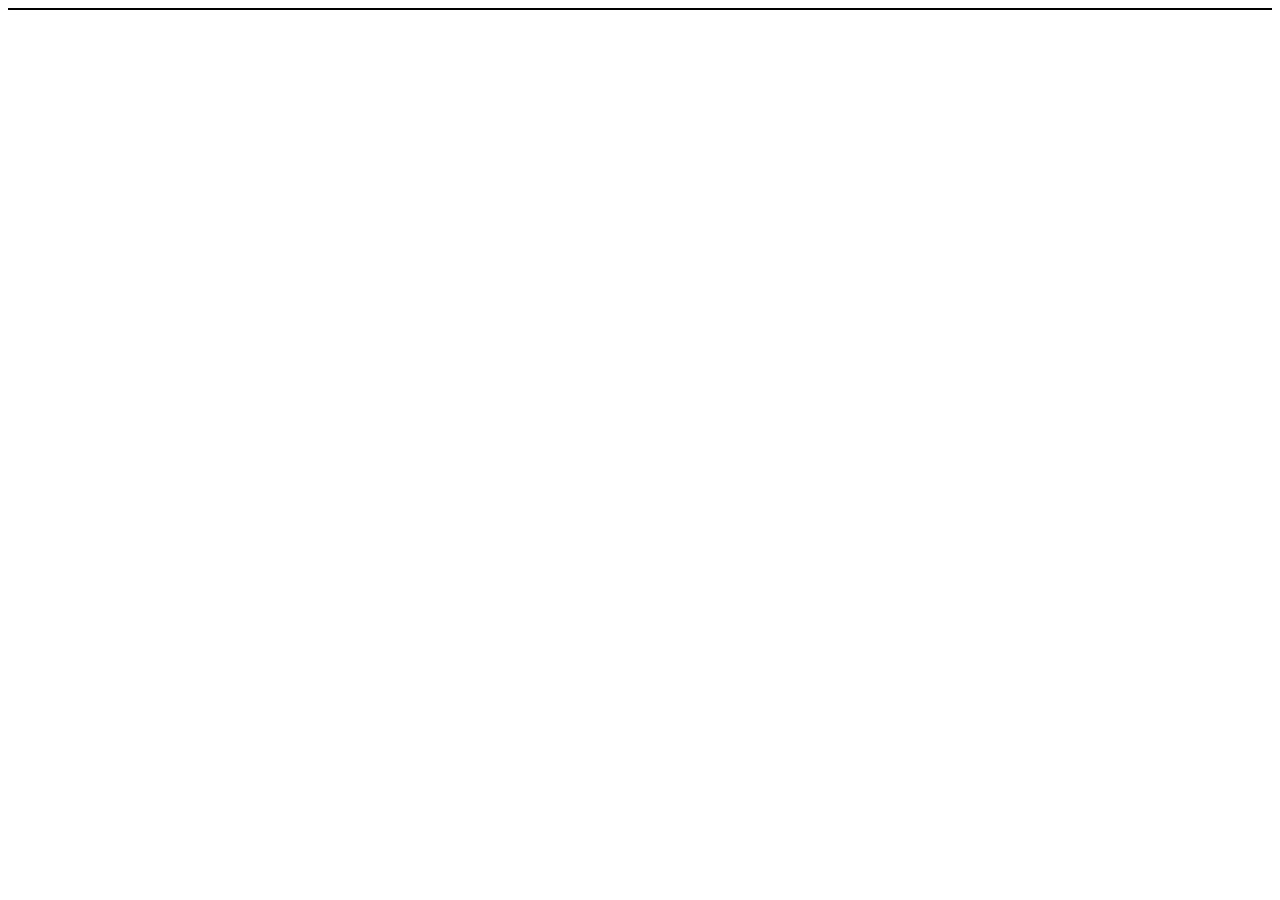
==== index.html @ 3c362a27 "inital commit" ====
<!DOCTYPE html>
<html lang="en" ng-app="App">

<head>
    <meta charset="utf-8">
    <meta http-equiv="X-UA-Compatible" content="IE=edge">
    <title></title>
    <meta name="description" content="">
    <meta name="viewport" content="width=device-width, initial-scale=1">
    <link rel="stylesheet" href="style.css">
</head>

<body>
    <!-- <nav>
        <a href="#!/profile"></a>
        <a href="#!/editprofile"></a>
    </nav> -->
    <profile></profile>
    <edit></edit>
    <ng-view></ng-view>

    <script src="https://code.angularjs.org/1.6.5/angular.js"></script>
    <script src="https://code.angularjs.org/1.6.5/angular-route.js"></script>
    <script src="module/module.js"></script>
    <script src="editprofile/edit.js"></script>
    <script src="userprofile/profile.js"></script>
    <script src="service.js"></script>
</body>

</html>
---- style.css ----
profile{
    display: flex;
    border: 1px solid black;
}
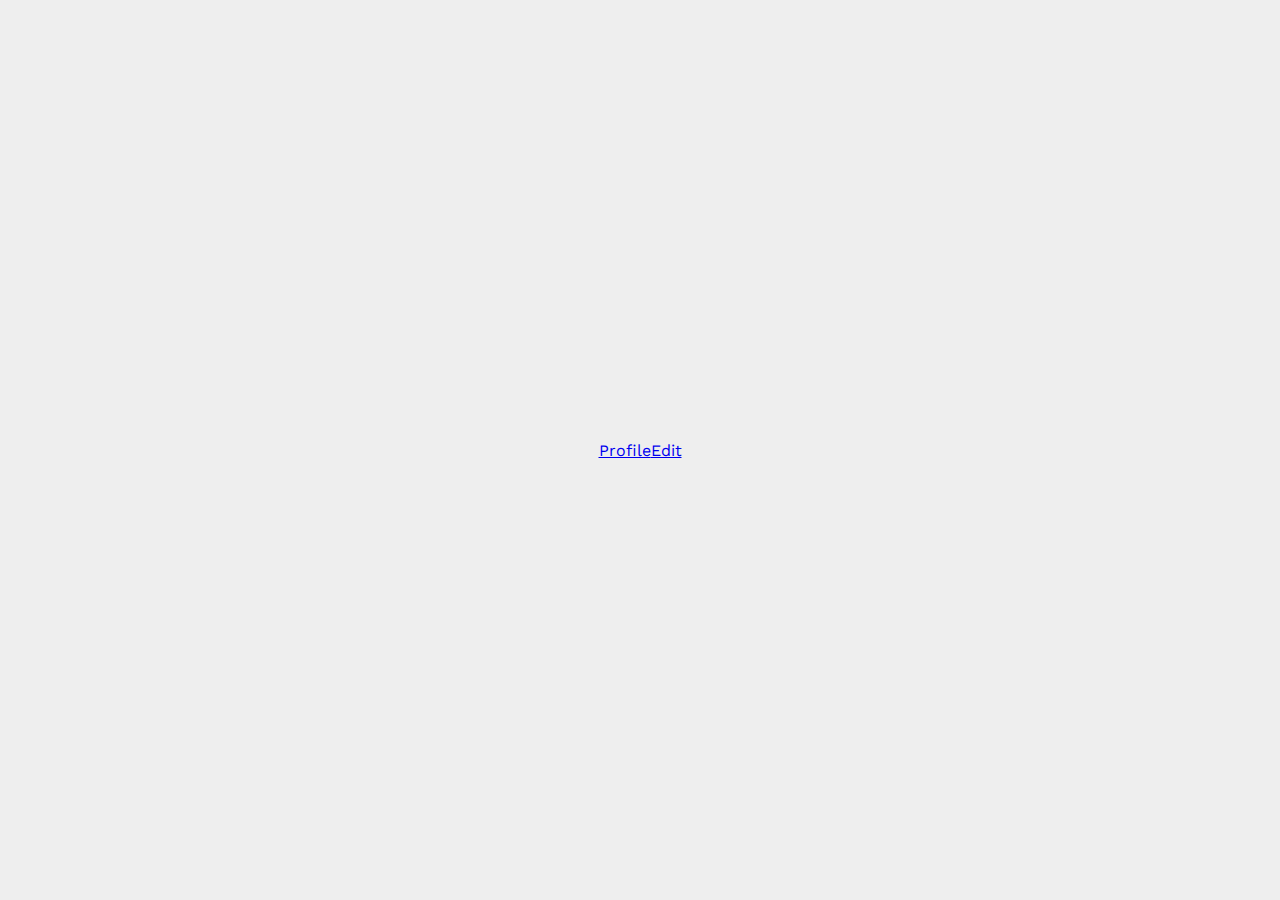
==== commit c2c63cfb: "added styling" ====
--- a/index.html
+++ b/index.html
@@ -4,19 +4,16 @@
 <head>
     <meta charset="utf-8">
     <meta http-equiv="X-UA-Compatible" content="IE=edge">
-    <title></title>
+    <title>Angular Profile</title>
     <meta name="description" content="">
     <meta name="viewport" content="width=device-width, initial-scale=1">
     <link rel="stylesheet" href="style.css">
+    <link href="https://fonts.googleapis.com/css?family=Work+Sans" rel="stylesheet">
 </head>
 
 <body>
-    <!-- <nav>
-        <a href="#!/profile"></a>
-        <a href="#!/editprofile"></a>
-    </nav> -->
-    <profile></profile>
-    <edit></edit>
+    <a href="#!/profile">Profile</a>
+    <a href="#!/editprofile">Edit</a>
     <ng-view></ng-view>
 
     <script src="https://code.angularjs.org/1.6.5/angular.js"></script>
@@ -25,6 +22,7 @@
     <script src="editprofile/edit.js"></script>
     <script src="userprofile/profile.js"></script>
     <script src="service.js"></script>
+    <script src="config/config.js"></script>
 </body>
 
 </html>--- a/style.css
+++ b/style.css
@@ -1,5 +1,81 @@
+body{
+    font-family: 'Work Sans', sans-serif;
+    background-color: #eee;
+    height: 100vh;
+    margin: 0;
+    padding: 0;
+    display: flex;
+    justify-content: center;
+    align-items: center;
+}
+
 profile{
     display: flex;
-    border: 1px solid black;
+    flex-direction: column;
+    justify-content: center;
+    align-items: center;
+    background-color: white;
+    width: 400px;
+    /* border: 1px solid black; */
+    border-radius: 15px;
+    box-shadow: 0px 0px 10px 0px rgba(204,204,204,1);
+
+
 }
 
+img{
+    width: 30%;
+    height: 30%;
+}
+
+section.image{
+    display: flex;
+    justify-content: center;
+    background-color: #A8DD5D;
+    border-top-left-radius: 15px;
+    border-top-right-radius: 15px; 
+}
+ 
+.main{
+  display: flex;
+  flex-direction: column;
+  margin: 10px;
+
+}
+
+.email{
+    color: grey;
+}
+
+button{
+    background-color: #505355;
+    color: #A8DD5D;
+    border: none;
+    border-radius: 15px;
+    padding: 5px;
+}
+
+
+form{
+    display: flex;
+    flex-direction: column;
+    justify-content: center;
+    align-items: center;
+    background-color: white;
+    width: 400px;
+    /* border: 1px solid black; */
+    border-radius: 15px;
+    box-shadow: 0px 0px 10px 0px rgba(204,204,204,1);
+
+}
+
+label{
+    color: #A8DD5D;
+}
+
+input{
+    border-radius: 15px;
+    border: 2px solid #505355;
+    padding: 14px;
+
+}
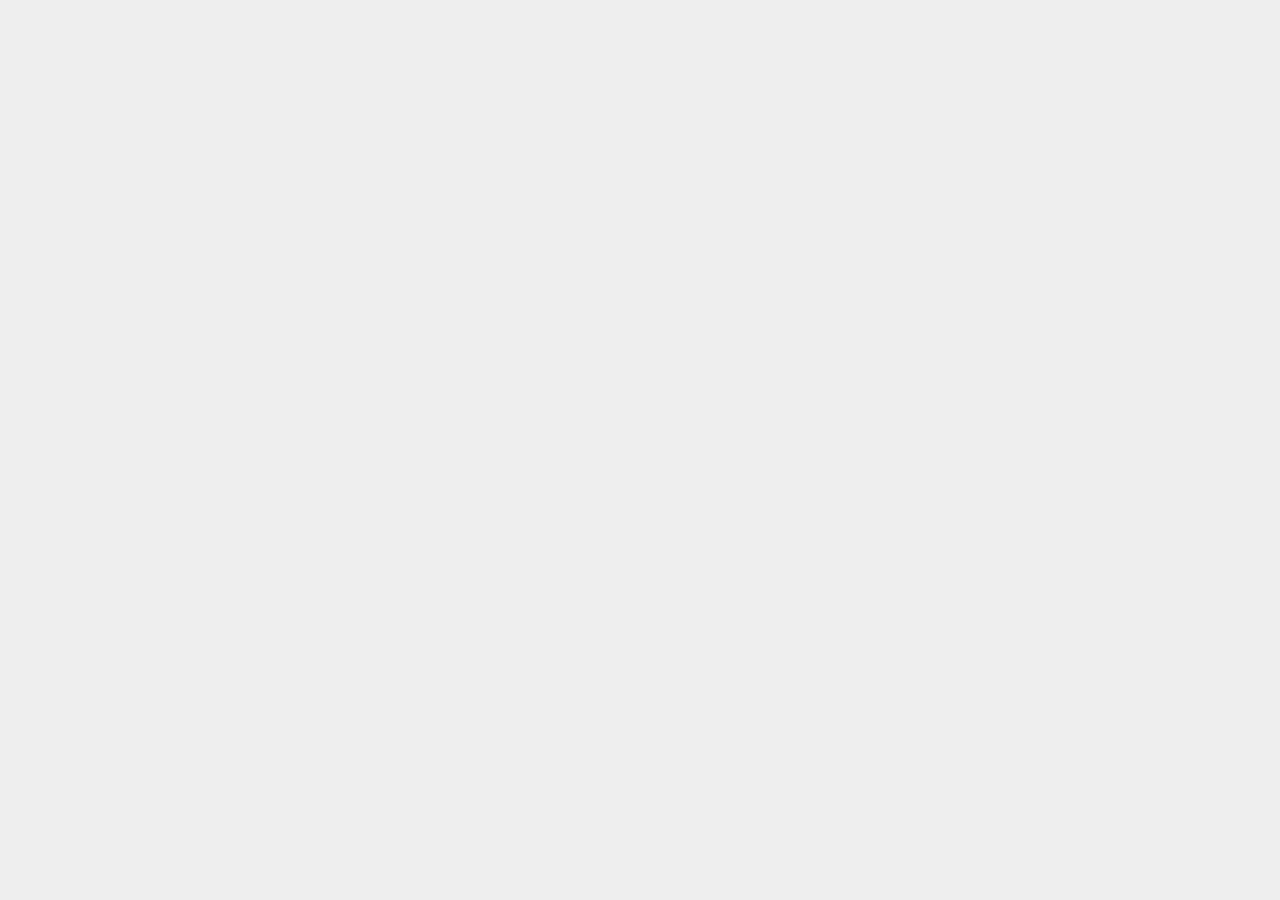
==== commit 0f99d2ad: "update button working, additional edit page styles" ====
--- a/index.html
+++ b/index.html
@@ -13,7 +13,7 @@
 
 <body>
     <a href="#!/profile">Profile</a>
-    <a href="#!/editprofile">Edit</a>
+    <a href="#!/edit-profile">Edit</a>
     <ng-view></ng-view>
 
     <script src="https://code.angularjs.org/1.6.5/angular.js"></script>
--- a/style.css
+++ b/style.css
@@ -63,7 +63,6 @@
     align-items: center;
     background-color: white;
     width: 400px;
-    /* border: 1px solid black; */
     border-radius: 15px;
     box-shadow: 0px 0px 10px 0px rgba(204,204,204,1);
 
@@ -71,11 +70,23 @@
 
 label{
     color: #A8DD5D;
+    align-self: flex-start;
+    margin: 10px;
 }
 
 input{
     border-radius: 15px;
-    border: 2px solid #505355;
+    border: 1px solid #505355;
     padding: 14px;
+    width: 85%;
+    background-color: #eee;
 
 }
+
+.editbtn{
+    width: 90%;
+    margin: 10px;
+}
+a{
+    display: none;
+}
